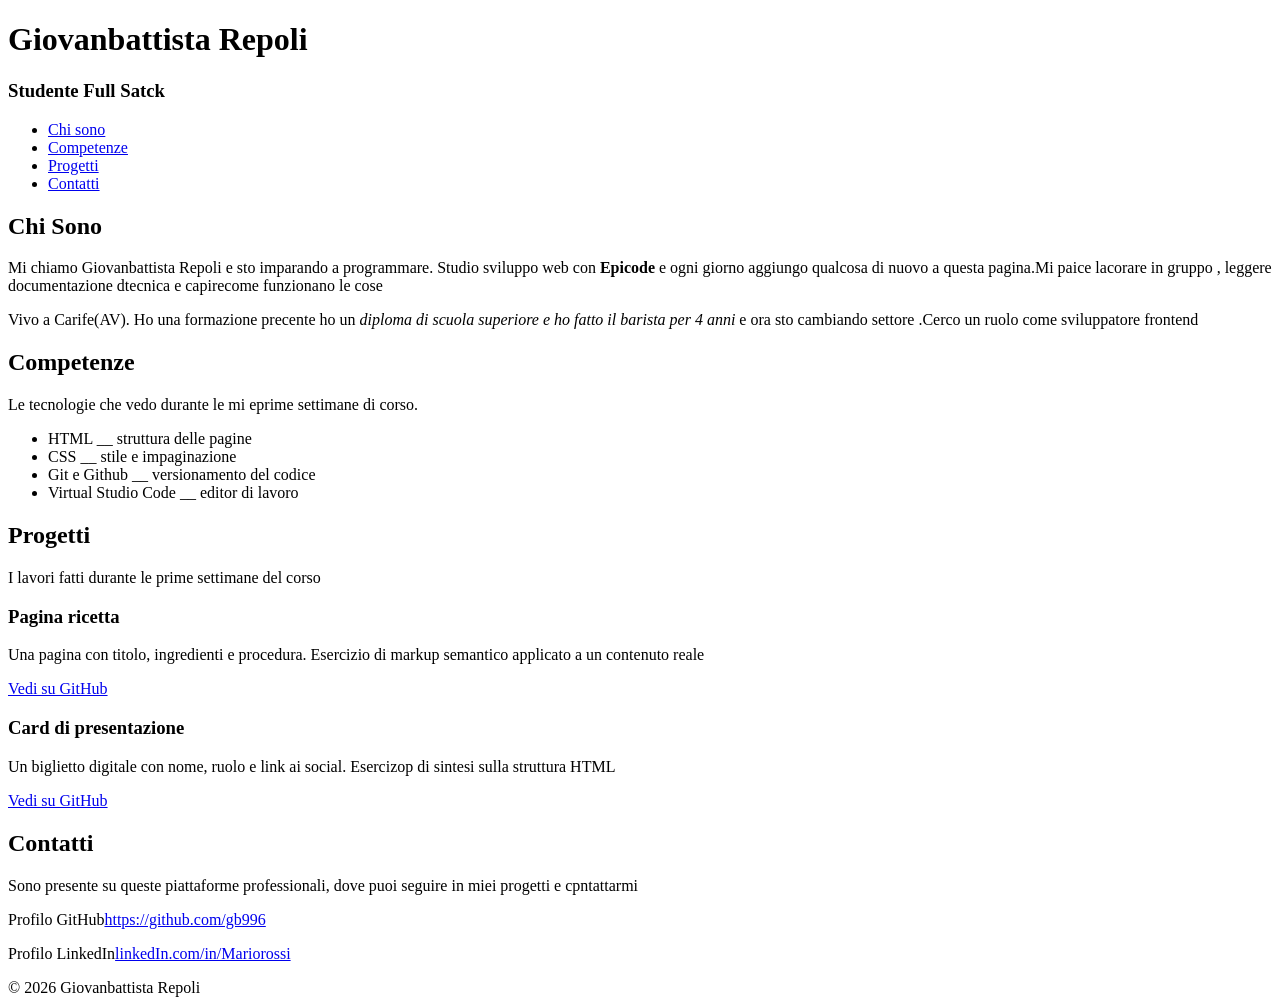
==== index.html @ 99c75ed5 "Add files via upload" ====
<!DOCTYPE html>
<html lang="it">
<head>
    <meta charset="UTF-8">
    <meta name="viewport" content="width=device-width, initial-scale=1.0">
    <title>Presentazione Giovanbattista Repoli</title>
</head>
<body>
<header>    
  <h1>Giovanbattista Repoli</h1> 
   <h3>Studente Full Satck </h3>
    <ul>

     <li><a href="#">Chi sono</a></li>
     <li><a href="#">Competenze</a></li>
     <li><a href="#">Progetti</a></li>
     <li><a href="#">Contatti</a></li>

    </ul>

</header>

    <h2>Chi Sono</h2>
      <p>Mi chiamo Giovanbattista Repoli e sto imparando a programmare. Studio sviluppo web con <b>Epicode</b> e ogni giorno aggiungo qualcosa di nuovo a questa pagina.Mi paice lacorare in gruppo , leggere documentazione dtecnica e capirecome funzionano le cose</p>
      <p>Vivo a Carife(AV). Ho una formazione precente ho un <i>diploma di scuola superiore e ho fatto il barista per 4 anni</i> e ora sto cambiando settore .Cerco un ruolo come sviluppatore frontend</p>
   
    <h2>Competenze</h2>
      <p>Le tecnologie che vedo durante le mi eprime settimane di corso.</p>
       <ul>
         <li>HTML __ struttura delle pagine</li>
         <li>CSS __ stile e impaginazione</li>
         <li>Git e Github __ versionamento del codice</li>
         <li>Virtual Studio Code __ editor di lavoro</li>
       </ul>

    <h2>Progetti</h2>
       <p>I lavori fatti durante le prime settimane del corso</p>

    <h3>Pagina ricetta</h3>
       <p>Una pagina con titolo, ingredienti e procedura. Esercizio di markup semantico applicato a un contenuto reale</p>
       <a href="#">Vedi su GitHub</a>

    <h3>Card di presentazione</h3>
       <p>Un biglietto digitale con nome, ruolo e link ai social. Esercizop di sintesi sulla struttura HTML</p>
       <a href="#">Vedi su GitHub</a>

    <h2>Contatti</h2>
       <p>Sono presente su queste piattaforme professionali, dove puoi seguire in miei progetti e cpntattarmi</p>
       <p>Profilo GitHub<a href="https://github.com/gb996" target="_blank">https://github.com/gb996</a></p>
       <p>Profilo LinkedIn<a href="#">linkedIn.com/in/Mariorossi</a></p>

<footer>© 2026 Giovanbattista Repoli</footer>

</body>
</html>
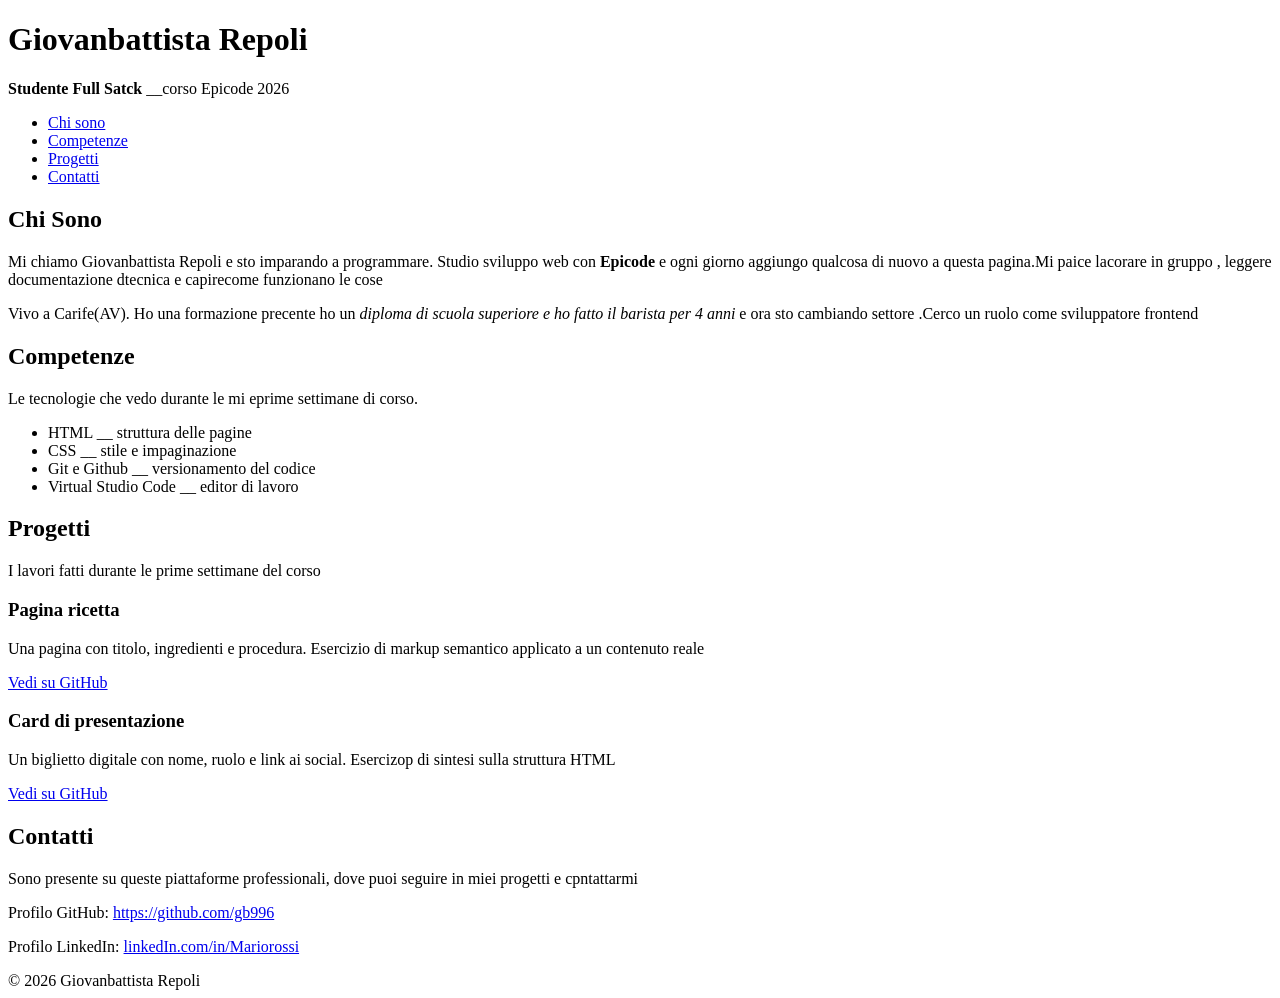
==== commit a306920e: "Add files via upload" ====
--- a/index.html
+++ b/index.html
@@ -6,25 +6,26 @@
     <title>Presentazione Giovanbattista Repoli</title>
 </head>
 <body>
-<header>    
+<header>   
+ <main>
   <h1>Giovanbattista Repoli</h1> 
-   <h3>Studente Full Satck </h3>
+   <p><strong>Studente Full Satck</strong> __corso Epicode 2026 </p>
     <ul>
 
-     <li><a href="#">Chi sono</a></li>
-     <li><a href="#">Competenze</a></li>
-     <li><a href="#">Progetti</a></li>
-     <li><a href="#">Contatti</a></li>
+     <li><a href="#Chi-sono">Chi sono</a></li>
+     <li><a href="#Competenze">Competenze</a></li>
+     <li><a href="#Progetti">Progetti</a></li>
+     <li><a href="#Contatti">Contatti</a></li>
 
     </ul>
-
+ </main> 
 </header>
 
-    <h2>Chi Sono</h2>
+    <h2 id="Chi-sono">Chi Sono</h2>
       <p>Mi chiamo Giovanbattista Repoli e sto imparando a programmare. Studio sviluppo web con <b>Epicode</b> e ogni giorno aggiungo qualcosa di nuovo a questa pagina.Mi paice lacorare in gruppo , leggere documentazione dtecnica e capirecome funzionano le cose</p>
       <p>Vivo a Carife(AV). Ho una formazione precente ho un <i>diploma di scuola superiore e ho fatto il barista per 4 anni</i> e ora sto cambiando settore .Cerco un ruolo come sviluppatore frontend</p>
    
-    <h2>Competenze</h2>
+    <h2 id="Competenze">Competenze</h2>
       <p>Le tecnologie che vedo durante le mi eprime settimane di corso.</p>
        <ul>
          <li>HTML __ struttura delle pagine</li>
@@ -33,21 +34,21 @@
          <li>Virtual Studio Code __ editor di lavoro</li>
        </ul>
 
-    <h2>Progetti</h2>
+    <h2 id="Progetti">Progetti</h2>
        <p>I lavori fatti durante le prime settimane del corso</p>
 
     <h3>Pagina ricetta</h3>
        <p>Una pagina con titolo, ingredienti e procedura. Esercizio di markup semantico applicato a un contenuto reale</p>
-       <a href="#">Vedi su GitHub</a>
+       <a href="https://github.com/gb996" target="_blank">Vedi su GitHub</a>
 
     <h3>Card di presentazione</h3>
        <p>Un biglietto digitale con nome, ruolo e link ai social. Esercizop di sintesi sulla struttura HTML</p>
-       <a href="#">Vedi su GitHub</a>
+       <a href="https://github.com/gb996" target="_blank">Vedi su GitHub</a>
 
-    <h2>Contatti</h2>
+    <h2 id="Contatti">Contatti</h2>
        <p>Sono presente su queste piattaforme professionali, dove puoi seguire in miei progetti e cpntattarmi</p>
-       <p>Profilo GitHub<a href="https://github.com/gb996" target="_blank">https://github.com/gb996</a></p>
-       <p>Profilo LinkedIn<a href="#">linkedIn.com/in/Mariorossi</a></p>
+       <p>Profilo GitHub: <a href="https://github.com/gb996" target="_blank">https://github.com/gb996</a></p>
+       <p>Profilo LinkedIn: <a href="#">linkedIn.com/in/Mariorossi</a></p>
 
 <footer>© 2026 Giovanbattista Repoli</footer>
 
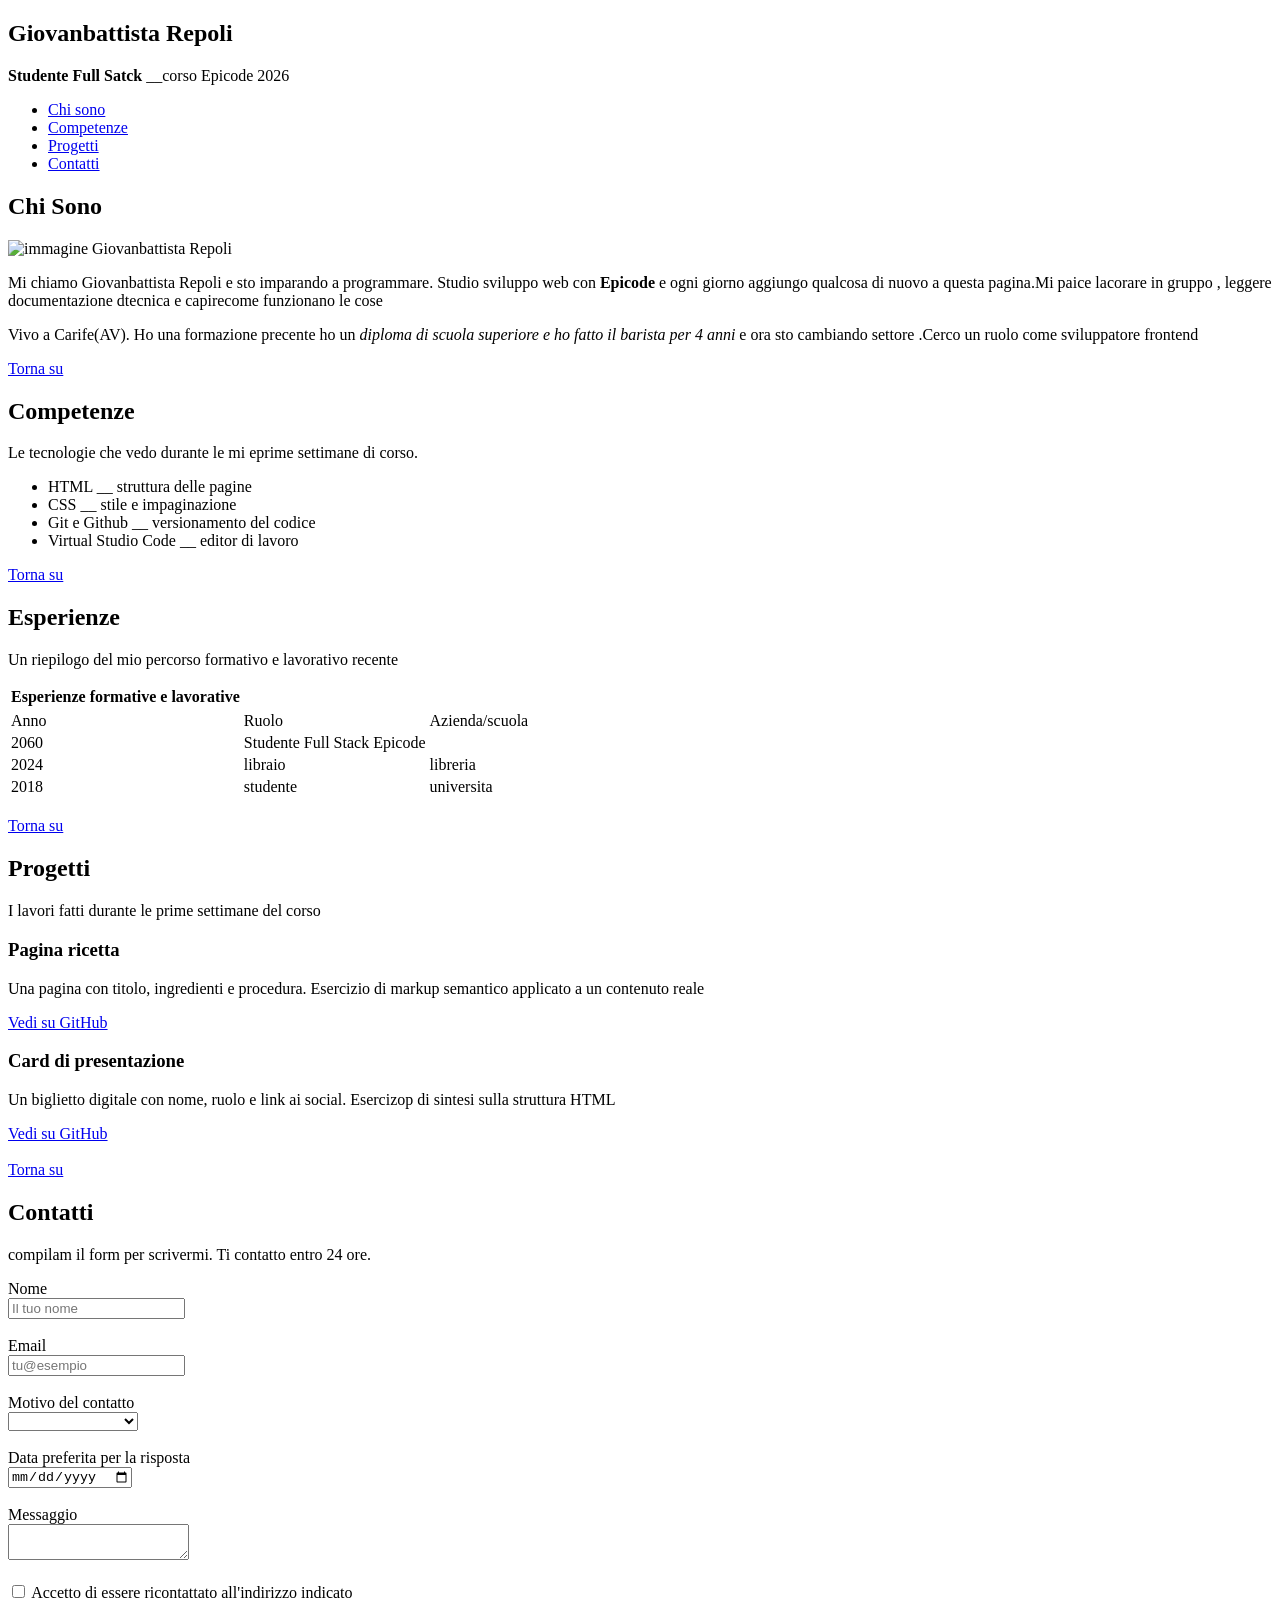
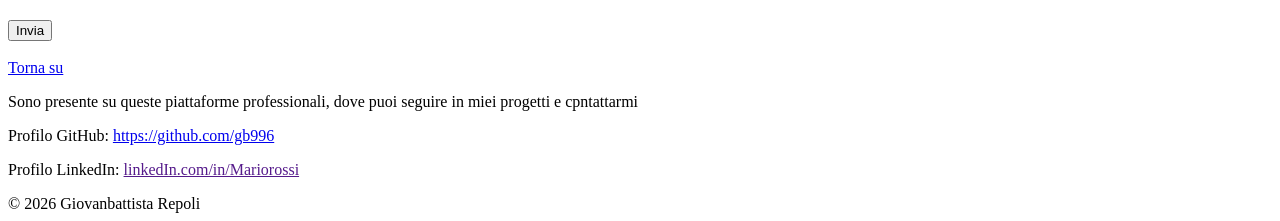
==== commit 90625bba: "Add files via upload" ====
--- a/index.html
+++ b/index.html
@@ -1,56 +1,188 @@
 <!DOCTYPE html>
 <html lang="it">
+
 <head>
-    <meta charset="UTF-8">
-    <meta name="viewport" content="width=device-width, initial-scale=1.0">
-    <title>Presentazione Giovanbattista Repoli</title>
+   <meta charset="UTF-8">
+   <meta name="viewport" content="width=device-width, initial-scale=1.0">
+   <title>Presentazione Giovanbattista Repoli</title>
+   <style>
+      img{
+         height: 200px;
+         weight: 200px;        
+      }
+   </style>
 </head>
+
 <body>
-<header>   
- <main>
-  <h1>Giovanbattista Repoli</h1> 
-   <p><strong>Studente Full Satck</strong> __corso Epicode 2026 </p>
-    <ul>
+   <header>
+      <nav>
 
-     <li><a href="#Chi-sono">Chi sono</a></li>
-     <li><a href="#Competenze">Competenze</a></li>
-     <li><a href="#Progetti">Progetti</a></li>
-     <li><a href="#Contatti">Contatti</a></li>
+         <h1 id="inizio">Giovanbattista Repoli</h1>
 
-    </ul>
- </main> 
-</header>
+         <p><strong>Studente Full Satck</strong> __corso Epicode 2026 </p>
+         <ul>
 
-    <h2 id="Chi-sono">Chi Sono</h2>
-      <p>Mi chiamo Giovanbattista Repoli e sto imparando a programmare. Studio sviluppo web con <b>Epicode</b> e ogni giorno aggiungo qualcosa di nuovo a questa pagina.Mi paice lacorare in gruppo , leggere documentazione dtecnica e capirecome funzionano le cose</p>
-      <p>Vivo a Carife(AV). Ho una formazione precente ho un <i>diploma di scuola superiore e ho fatto il barista per 4 anni</i> e ora sto cambiando settore .Cerco un ruolo come sviluppatore frontend</p>
-   
-    <h2 id="Competenze">Competenze</h2>
-      <p>Le tecnologie che vedo durante le mi eprime settimane di corso.</p>
-       <ul>
-         <li>HTML __ struttura delle pagine</li>
-         <li>CSS __ stile e impaginazione</li>
-         <li>Git e Github __ versionamento del codice</li>
-         <li>Virtual Studio Code __ editor di lavoro</li>
-       </ul>
+            <li><a href="#Chi-sono">Chi sono</a></li>
+            <li><a href="#Competenze">Competenze</a></li>
+            <li><a href="#Progetti">Progetti</a></li>
+            <li><a href="#Contatti">Contatti</a></li>
 
-    <h2 id="Progetti">Progetti</h2>
-       <p>I lavori fatti durante le prime settimane del corso</p>
+         </ul>
+      </nav>
+   </header>
+   <main>
+      <div>
+         <h2 id="Chi-sono">Chi Sono</h2>
+      <img src="assett/Foto.jpeg" alt="immagine Giovanbattista Repoli" >
+         <p>Mi chiamo Giovanbattista Repoli e sto imparando a programmare. Studio sviluppo web con <b>Epicode</b> e ogni
+            giorno aggiungo qualcosa di nuovo a questa pagina.Mi paice lacorare in gruppo , leggere documentazione
+            dtecnica
+            e capirecome funzionano le cose</p>
+         <p>Vivo a Carife(AV). Ho una formazione precente ho un <i>diploma di scuola superiore e ho fatto il barista per
+               4
+               anni</i> e ora sto cambiando settore .Cerco un ruolo come sviluppatore frontend</p>
+         <a href="#inizio">Torna su</a>
+      </div>
 
-    <h3>Pagina ricetta</h3>
-       <p>Una pagina con titolo, ingredienti e procedura. Esercizio di markup semantico applicato a un contenuto reale</p>
-       <a href="https://github.com/gb996" target="_blank">Vedi su GitHub</a>
 
-    <h3>Card di presentazione</h3>
-       <p>Un biglietto digitale con nome, ruolo e link ai social. Esercizop di sintesi sulla struttura HTML</p>
-       <a href="https://github.com/gb996" target="_blank">Vedi su GitHub</a>
+      <div>
+         <h2 id="Competenze">Competenze</h2>
+         <p>Le tecnologie che vedo durante le mi eprime settimane di corso.</p>
+         <ul>
+            <li>HTML __ struttura delle pagine</li>
+            <li>CSS __ stile e impaginazione</li>
+            <li>Git e Github __ versionamento del codice</li>
+            <li>Virtual Studio Code __ editor di lavoro</li>
+         </ul>
+         <a href="#inizio">Torna su</a>
+      </div>
 
-    <h2 id="Contatti">Contatti</h2>
-       <p>Sono presente su queste piattaforme professionali, dove puoi seguire in miei progetti e cpntattarmi</p>
-       <p>Profilo GitHub: <a href="https://github.com/gb996" target="_blank">https://github.com/gb996</a></p>
-       <p>Profilo LinkedIn: <a href="#">linkedIn.com/in/Mariorossi</a></p>
+      <div>
+         <h2>Esperienze</h2>
+         <p>Un riepilogo del mio percorso formativo e lavorativo recente</p>
+         <table>
+            <thead>
+               <tr>
+                  <th>Esperienze formative e lavorative</th>
+               </tr>
+            </thead>
+            <div>
+               <tbody>
+                  <tr>
+                  <tr>
+                     <td>Anno</td>
+                     <td>Ruolo</td>
+                     <td>Azienda/scuola</td>
+                  </tr>
+                  </tr>
+                  <tr>
+                     <td>2060</td>
+                     <td>Studente Full Stack Epicode</td>
+                  </tr>
+                  <tr>
+                     <td>2024</td>
+                     <td>libraio</td>
+                     <td>libreria</td>
+                  </tr>
+                  <tr>
+                     <td>2018</td>
+                     <td>studente</td>
+                     <td>universita</td>
+                  </tr>
 
-<footer>© 2026 Giovanbattista Repoli</footer>
+
+               </tbody>
+            </div>
+
+
+
+         </table>
+         <br />
+         <a href="#inizio">Torna su</a>
+      </div>
+
+
+      <div>
+         <h2 id="Progetti">Progetti</h2>
+         <p>I lavori fatti durante le prime settimane del corso</p>
+
+         <h3>Pagina ricetta</h3>
+         <p>Una pagina con titolo, ingredienti e procedura. Esercizio di markup semantico applicato a un contenuto reale
+         </p>
+         <a href="https://github.com/gb996" target="_blank">Vedi su GitHub</a>
+
+         <h3>Card di presentazione</h3>
+         <p>Un biglietto digitale con nome, ruolo e link ai social. Esercizop di sintesi sulla struttura HTML</p>
+         <a href="https://github.com/gb996" target="_blank">Vedi su GitHub</a>
+         <br />
+         <br />
+         <a href="#inizio">Torna su</a>
+
+      </div>
+
+      <div>
+         <h2 id="Contatti">Contatti</h2>
+         <p>compilam il form per scrivermi. Ti contatto entro 24 ore.</p>
+         <div>
+            <label for="Nome">Nome</label>
+            <br />
+            <input type="text" placeholder="Il tuo nome" name="Il tuo nome" id="Nome">
+         </div>
+         <br />
+         <div>
+            <label for="email">Email</label>
+            <br />
+            <input type="email" placeholder="tu@esempio" name="email" id="email">
+         </div>
+         <br />
+         <div>
+            <label for="contatto">Motivo del contatto</label>
+            <br />
+            <label for="contatto"></label>
+            <select name="contatto" id="contatto">
+               <option value=""></option>
+               <option value="">Proposta di lavoro</option>
+               <option value=""></option>
+               <option value=""></option>
+            </select>
+         </div>
+         <br />
+         <div>
+            <label for="date">Data preferita per la risposta</label>
+            <br />
+            <input type="date" name="date" id="date">
+         </div>
+         <br />
+         <div>
+            <label for="messaggio">Messaggio</label>
+            <br />
+            <textarea name="messaggio" id="messaggio"></textarea>
+         </div>
+         <br />
+         <div>
+            <input type="checkbox" id="checkbox">
+            <label for="checkbox"> Accetto di essere ricontattato all'indirizzo indicato</label>
+         </div>
+         <br />
+         <div>
+            <button type="submit">Invia</button>
+         </div>
+         <br />
+         <a href="#inizio">Torna su</a>
+      </div>
+
+
+
+      <p>Sono presente su queste piattaforme professionali, dove puoi seguire in miei progetti e cpntattarmi</p>
+      <p>Profilo GitHub: <a href="https://github.com/gb996" target="_blank">https://github.com/gb996</a></p>
+      <p>Profilo LinkedIn: <a href="">linkedIn.com/in/Mariorossi</a></p>
+   </main>
+   <footer>© 2026 Giovanbattista Repoli</footer>
+
+
+
+
 
 </body>
+
 </html>
